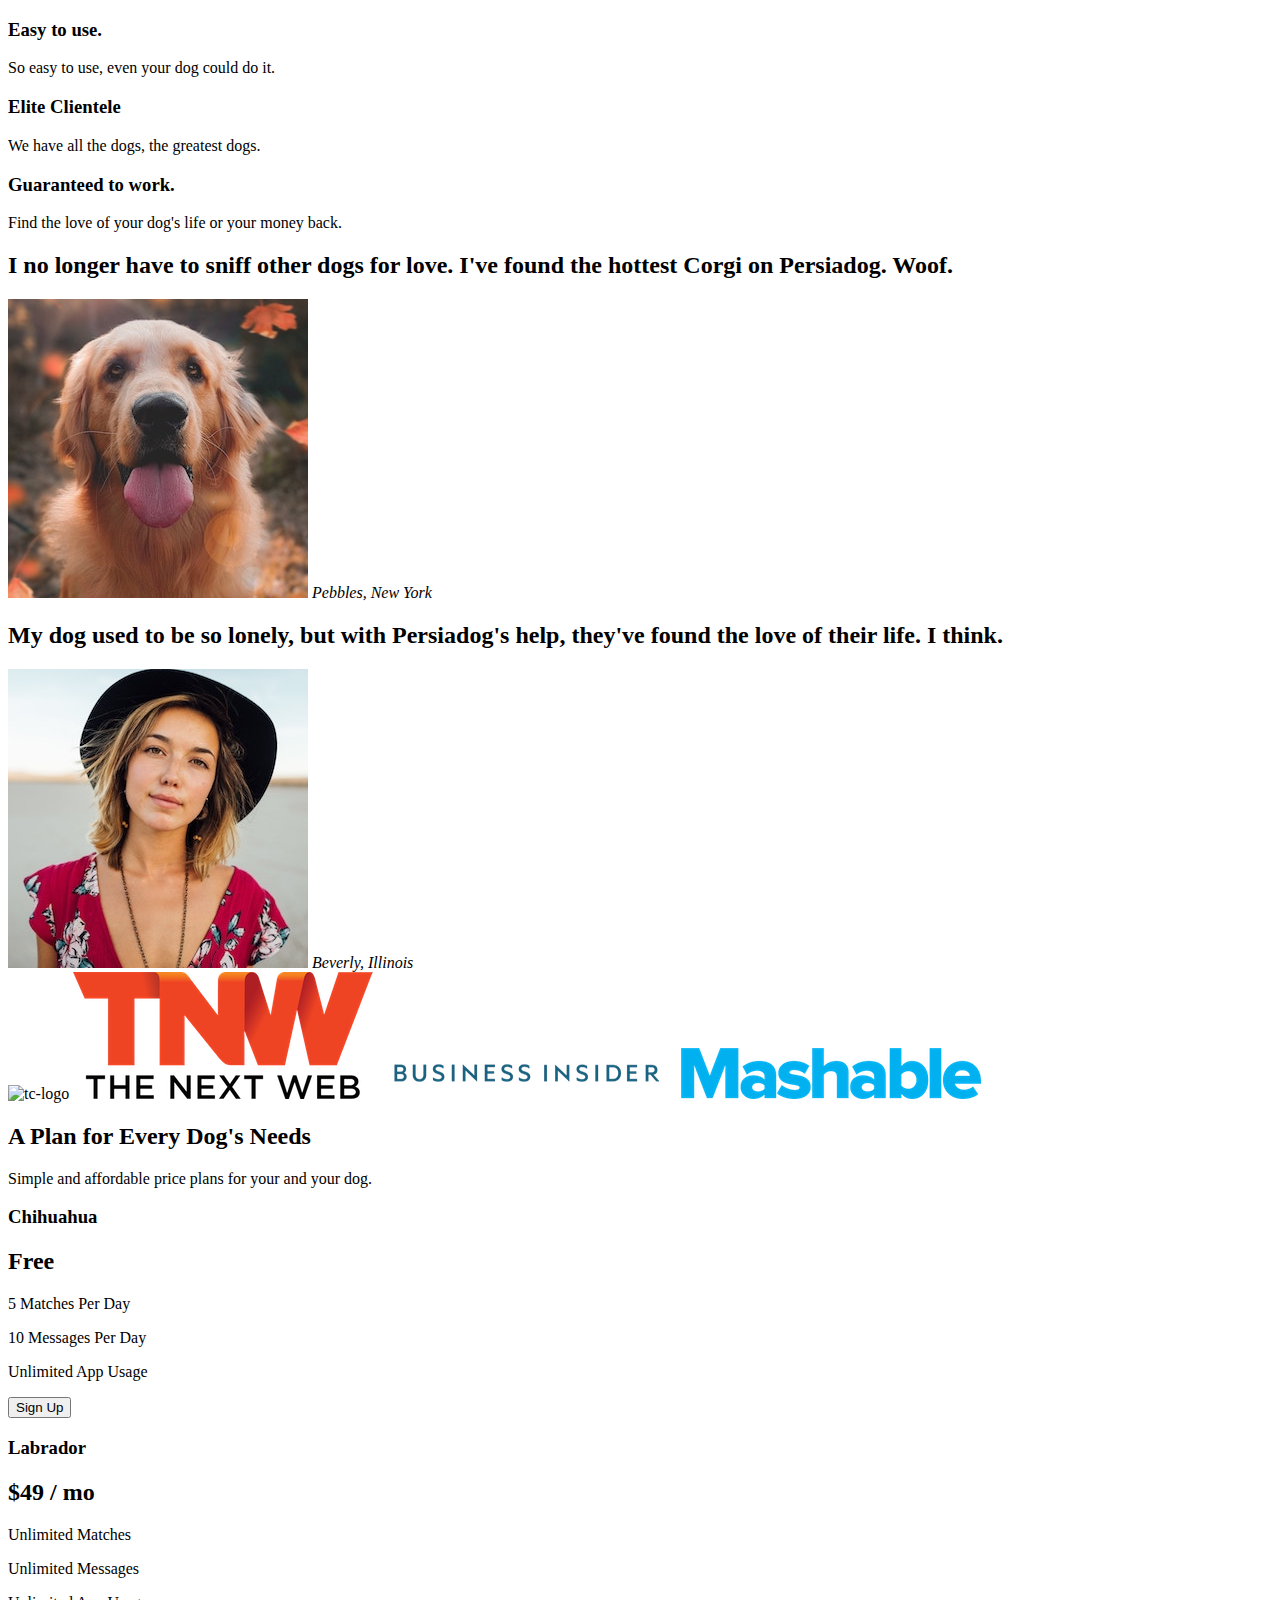
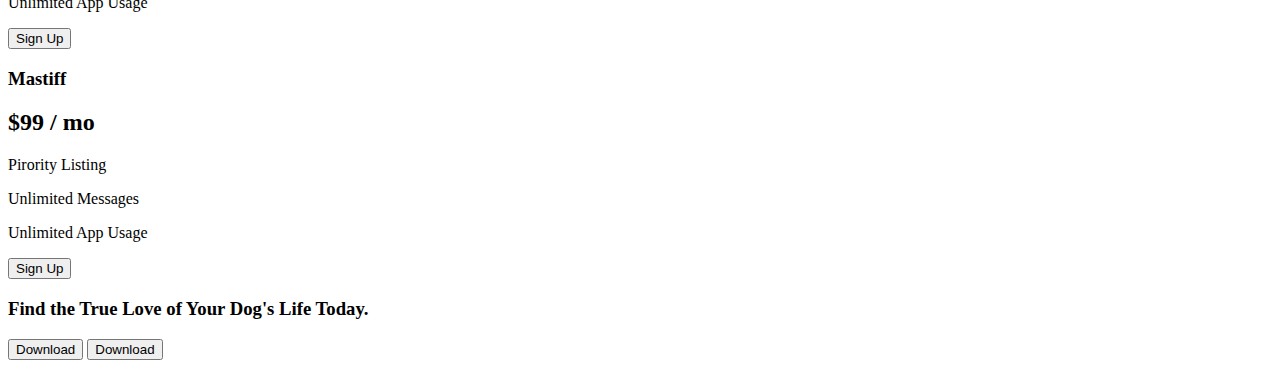
==== indexAngular.html @ 7c4d9ca7 "Add files via upload" ====
<!DOCTYPE html>


  <!-- Features -->

  <section class="white-section" id="features">
    <div class="container-fluid">
      <div class="row">
        <div class="col-lg-4  feautre-box">
          <i class="fas fa-check-circle fa-4x color-icon"></i>
          <h3 class="feature-title">Easy to use.</h3>
          <p>So easy to use, even your dog could do it.</p>
        </div>

        <div class="col-lg-4 feautre-box">
          <i class="fas fa-bullseye fa-4x color-icon"></i>
          <h3 class="feature-title">Elite Clientele</h3>
          <p>We have all the dogs, the greatest dogs.</p>
        </div>

        <div class="col-lg-4 feautre-box">
          <i class="fas fa-heart fa-4x color-icon"></i>
          <h3 class="feature-title">Guaranteed to work.</h3>
          <p>Find the love of your dog's life or your money back.</p>
        </div>

      </div>
    </div>
  </section>


  <!-- Testimonials -->

  <section class="colored-section" id="testimonials">
    <div id="testimonial-carousel" class="carousel slide" data-ride="false">
      <div class="carousel-inner">
        <div class="carousel-item active container-fluid">
          <h2 class="testimonial-text">I no longer have to sniff other dogs for love. I've found the hottest Corgi on Persiadog. Woof.</h2>
          <img class="testimonial-image" src="images/3.jpg" alt="dog-profile">
          <em>Pebbles, New York</em>
        </div>
        <div class="carousel-item container-fluid">
          <h2 class="testimonial-text">My dog used to be so lonely, but with Persiadog's help, they've found the love of their life. I think.</h2>
          <img class="testimonial-image" src="images/lady-img.jpg" alt="lady-profile">
          <em>Beverly, Illinois</em>
        </div>

      </div>
      <a class="carousel-control-prev" href="#testimonial-carousel" role="button" data-slide="prev">
        <span class="carousel-control-prev-icon"></span>
      </a>
      <a class="carousel-control-next" href="#testimonial-carousel" role="button" data-slide="next">
        <span class="carousel-control-next-icon"></span>
      </a>
    </div>

  </section>


  <!-- Press -->

  <section class="colored-section" id="press">
    <img class="press-logo" src="images/techcrunch.png" alt="tc-logo">
    <img class="press-logo" src="images/tnw.png" alt="tnw-logo">
    <img class="press-logo" src="images/bizinsider.png" alt="biz-insider-logo">
    <img class="press-logo" src="images/mashable.png" alt="mashable-logo">

  </section>


  <!-- Pricing -->

  <section class="white-section" id="pricing">
    <div class="container-fluid">
      <h2 class="section-heading">A Plan for Every Dog's Needs</h2>
      <p>Simple and affordable price plans for your and your dog.</p>

      <div class="row">
        <div class="pricing-column col-lg-4 col-md-6">
          <div class="card ">
            <div class="card-header">
              <h3>Chihuahua</h3>
            </div>
            <div class="card-body">
              <h2 class="price-text">Free</h2>
              <p>5 Matches Per Day</p>
              <p>10 Messages Per Day</p>
              <p>Unlimited App Usage</p>
              <button class="btn btn-outline-primary btn-lg btn-block" type="button">Sign Up</button>
            </div>
          </div>
        </div>


        <div class="pricing-column col-lg-4 col-md-6">
          <div class="card ">
            <div class="card-header">
              <h3>Labrador</h3>
            </div>
            <div class="card-body">
              <h2 class="price-text">$49 / mo</h2>
              <p>Unlimited Matches</p>
              <p>Unlimited Messages</p>
              <p>Unlimited App Usage</p>
              <button class="btn btn-lg btn-block btn-primary" type="button">Sign Up</button>
            </div>

          </div>
        </div>


        <div class="pricing-column col-lg-4">
          <div class="card">
            <div class="card-header">
              <h3>Mastiff</h3>
            </div>
            <div class="card-body">
              <h2 class="price-text">$99 / mo</h2>
              <p>Pirority Listing</p>
              <p>Unlimited Messages</p>
              <p>Unlimited App Usage</p>
              <button class="btn btn-primary btn-lg btn-block" type="button">Sign Up</button>
            </div>

          </div>
        </div>

      </div>
    </div>
  </section>


  <!-- Call to Action -->

  <section class="colored-section" id="cta">
    <div class="container-fluid">
      <h3 class="big-heading">Find the True Love of Your Dog's Life Today.</h3>
      <button class="btn btn-dark btn-lg download-botton" type="button"><i class="fab fa-apple"></i>Download</button>
      <button class="btn btn-light btn-lg download-botton" type="button"><i class="fab fa-google-play"></i>Download</button>
    </div>
  </section>
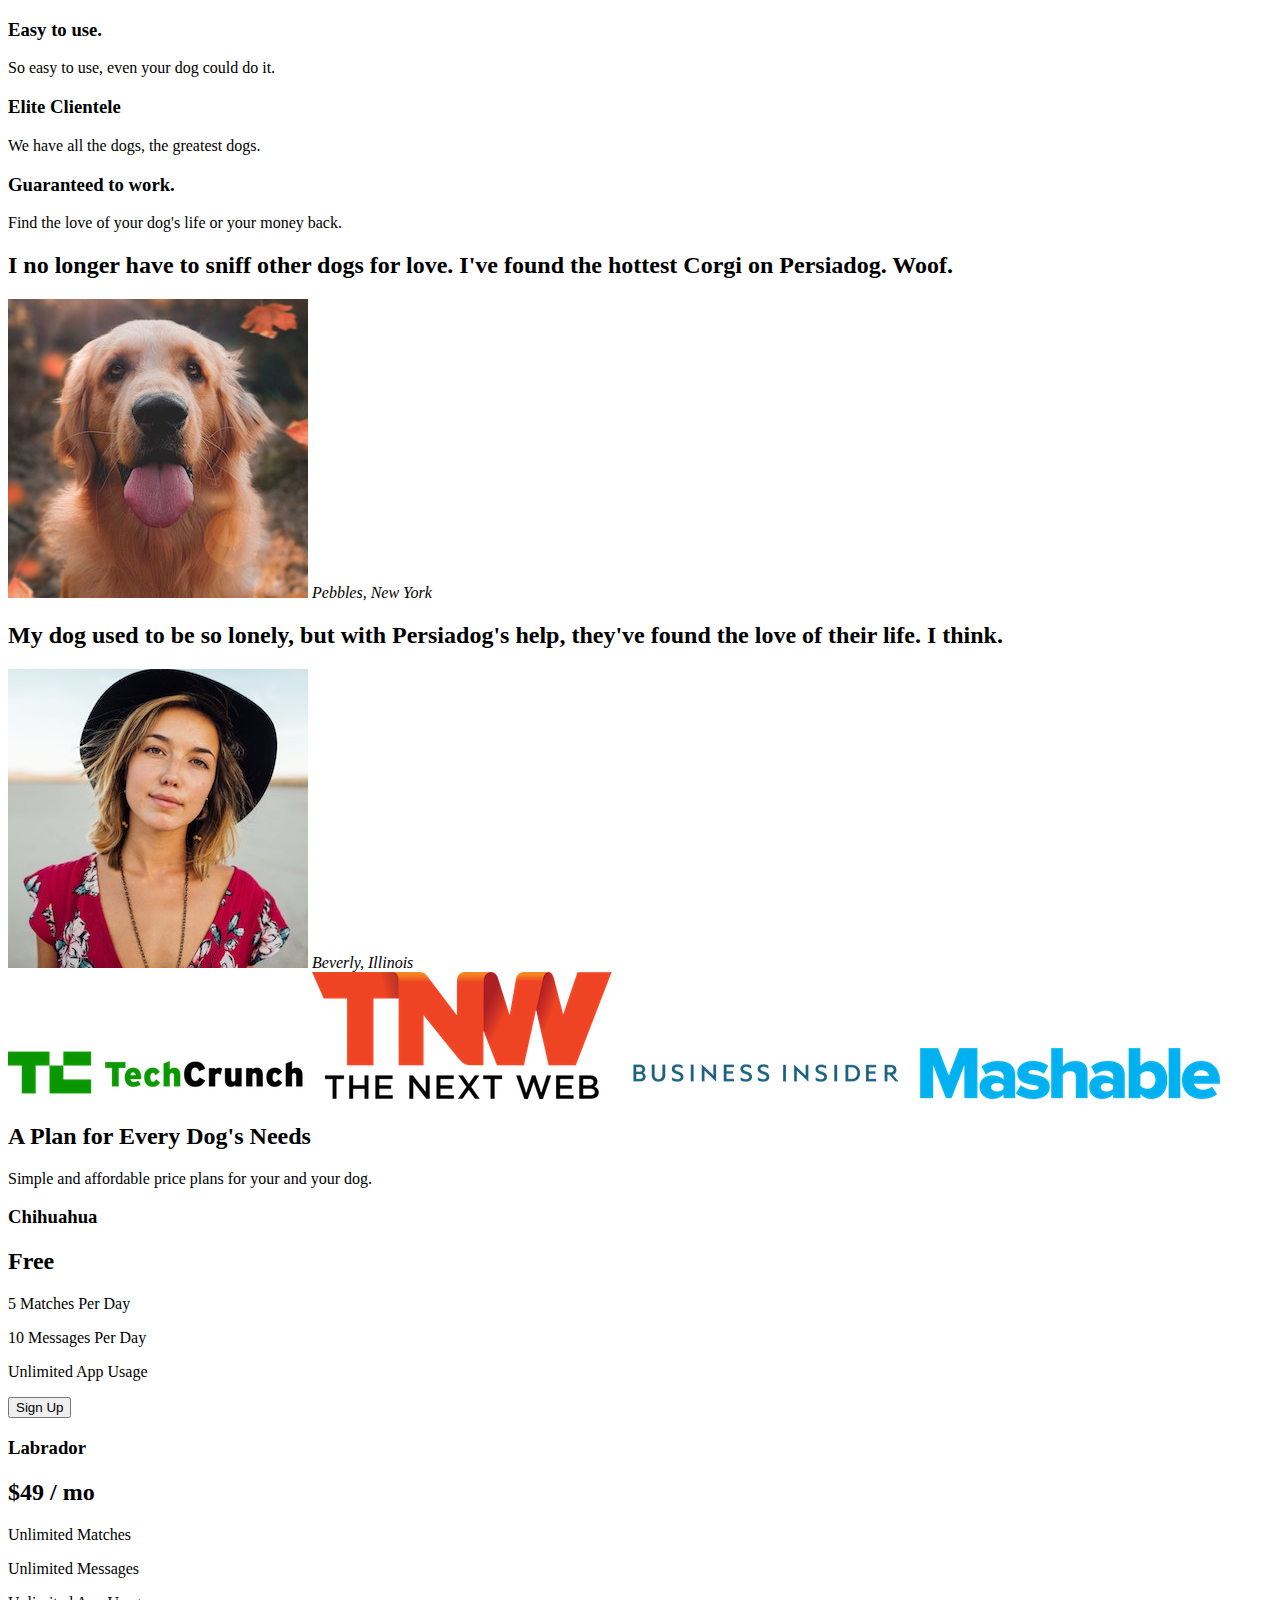
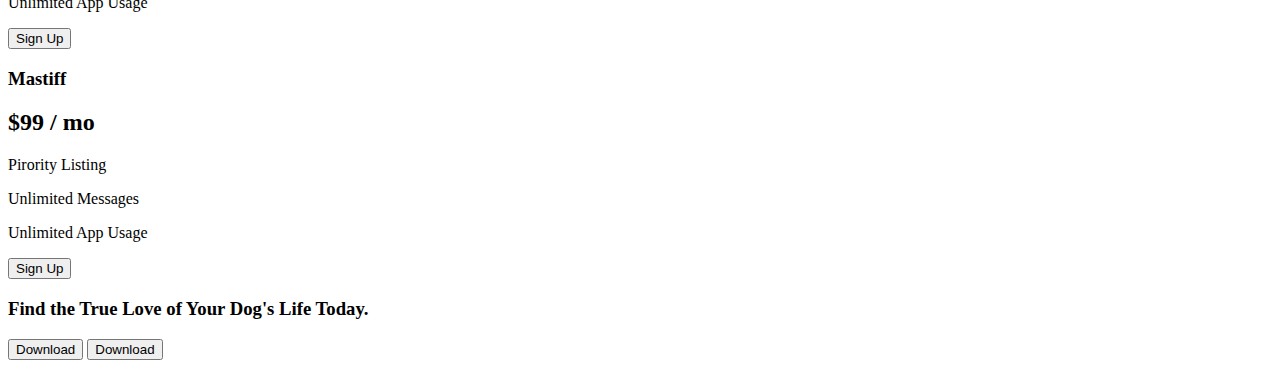
==== commit 26258332: "Update indexAngular.html" ====
--- a/indexAngular.html
+++ b/indexAngular.html
@@ -60,7 +60,7 @@
   <!-- Press -->
 
   <section class="colored-section" id="press">
-    <img class="press-logo" src="images/techcrunch.png" alt="tc-logo">
+    <img class="press-logo" src="images/TechCrunch.png" alt="tc-logo">
     <img class="press-logo" src="images/tnw.png" alt="tnw-logo">
     <img class="press-logo" src="images/bizinsider.png" alt="biz-insider-logo">
     <img class="press-logo" src="images/mashable.png" alt="mashable-logo">
